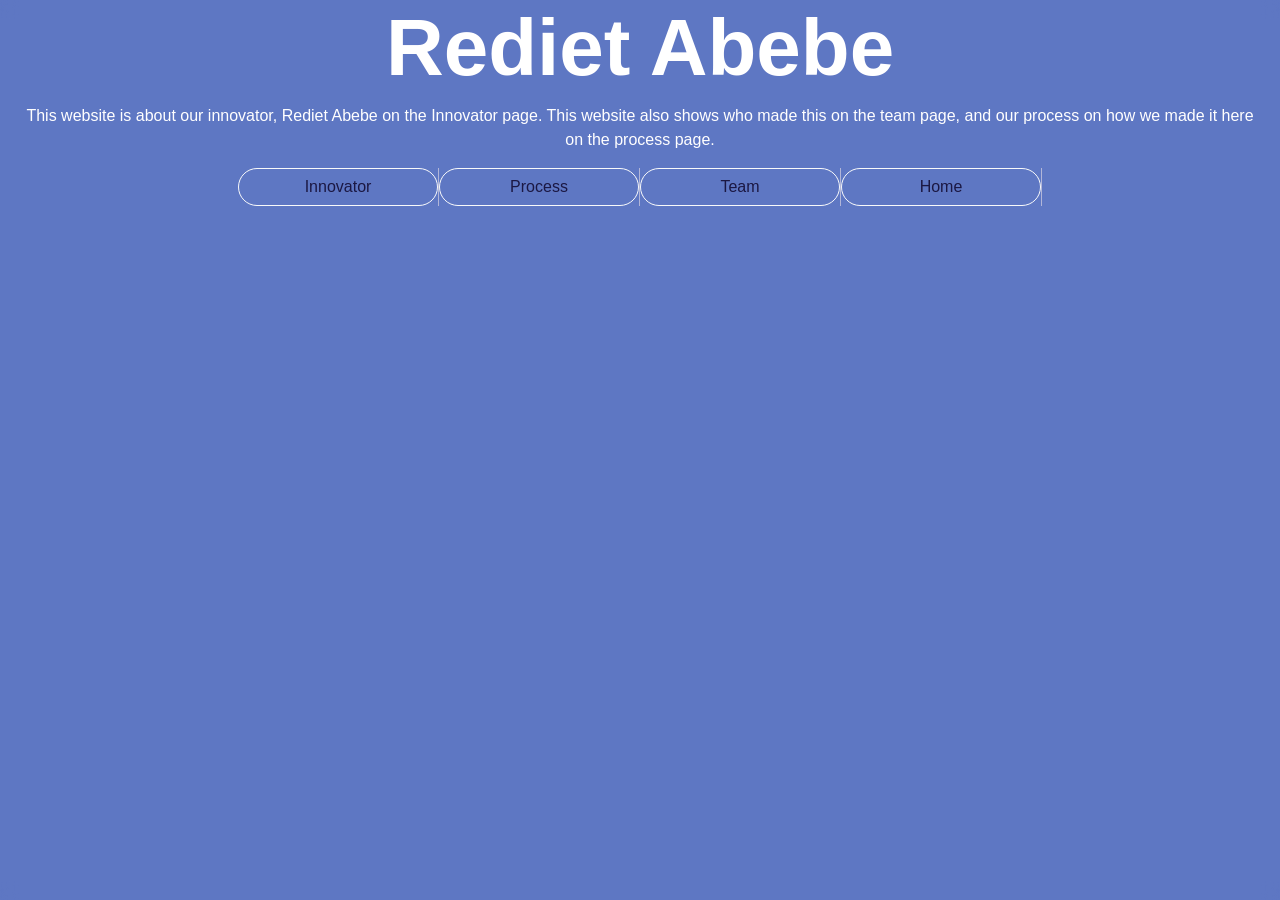
==== index.html @ 4383ef87 "Update index.html" ====
<!DOCTYPE html>
<html lang="en">
<head>
    <meta charset="UTF-8">
    <meta name="viewport" content="width=device-width, initial-scale=1.0">
    <title>Welcome to our website</title>
    <link href="https://cdn.jsdelivr.net/npm/bootstrap@5.3.3/dist/css/bootstrap.min.css" rel="stylesheet">
    <link rel="stylesheet" href="index.css">
    <body class="redietBackground text-white">
    <div class="container-fluid text-center overlay">
         <div class="container-fluid text-center">
            <div class="row banner">
                <div class="col-md-12">
                  <h1 class="display-1 fw-bold">Rediet Abebe</h1>
                </div>
            </div>
        </div>
        <div class="container-fluid text-center">
                    <div class="row banner">
                        <div class="col-md-12">
                          <p>This website is about our innovator, Rediet Abebe on the Innovator page. This website also shows who made this on the team page, and our process on how we made it here on the process page.</p>
                        </div>
                    </div>
        </div>

        
        <div class="row banner">
            <div class="col-md-12">
                <ul style="list-style-type: none; padding: 0; display: inline-block;">
                <li style="margin-bottom: 15px;"><a href="innovator1.html" class="btn btn-outline-light rounded-pill px-4" style="display: block; width: 200px;">Innovator</a></li>
                <li style="margin-bottom: 15px;"><a href="projects.html" class="btn btn-outline-light rounded-pill px-4" style="display: block; width: 200px;">Process</a></li>
                <li style="margin-bottom: 15px;""><a href="team.html" class="btn btn-outline-light rounded-pill px-4" style="display: block; width: 200px;">Team</a></li>
                <li style="margin-bottom: 15px;""><a href="index.html" class="btn btn-outline-light rounded-pill px-4" style="display: block; width: 200px;">Home</a></li>
                </ul>
            </div>
        </div>
---- index.css ----
.redietBackground{
    background-color: rgb(188, 188, 240);
    font-family: 'Lucida Sans', 'Lucida Sans Regular', 'Lucida Grande', 'Lucida Sans Unicode', Geneva, Verdana, sans-serif;
    margin: 0px;
    padding: 0px;
}
.overlay {
    position: absolute;
    top: 0;
    left: 0;
    width: 100%;
    height: 100%;
    background-color: rgba(0, 50, 150, 0.5); /* Blue with 50% transparency */
    backdrop-filter: blur(8px); /* This creates the blur effect */
    z-index: 1; 
}
.content {
    position: relative;
    z-index: 2;
    max-width: 700px;
    padding: 20px;
}

.btn-rounded {
    border-radius: 50px;
    margin: 5px;
    padding: 10px 30px;
}

.customImage {
    border-width: 7px;
    border-radius: 20px;
    border-style: solid;
    border-color: #5c5ada;
    margin: 5px;
    width:250px;
    max-height: 200px;
}

.redietText{
    color: rgb(35, 35, 169);
}


.highlightedText{
    color: rgb(35, 35, 169);
    font-weight: bold;
    text-transform:uppercase
}

li{
    list-style-type: none;
    float: left;
    border-right-color: rgb(178, 182, 216);
    border-right-width: 1px;
    border-right-style: solid;
}

li a{
    display:block;
    color: rgb(27, 8, 8);
    padding: 20px;
    text-align: center;
    background-color: rgb(62, 51, 175);
}

li a:hover{
    background-color: rgb(249, 236, 236);
}

a:link{
    color: rgb(27, 24, 67);
}
a:visited{
    color: rgb(250, 168, 168);
}
a:hover{
    color:  rgb(254, 204, 204);
}
a:active{
    color:rgb(77, 34, 34);
}
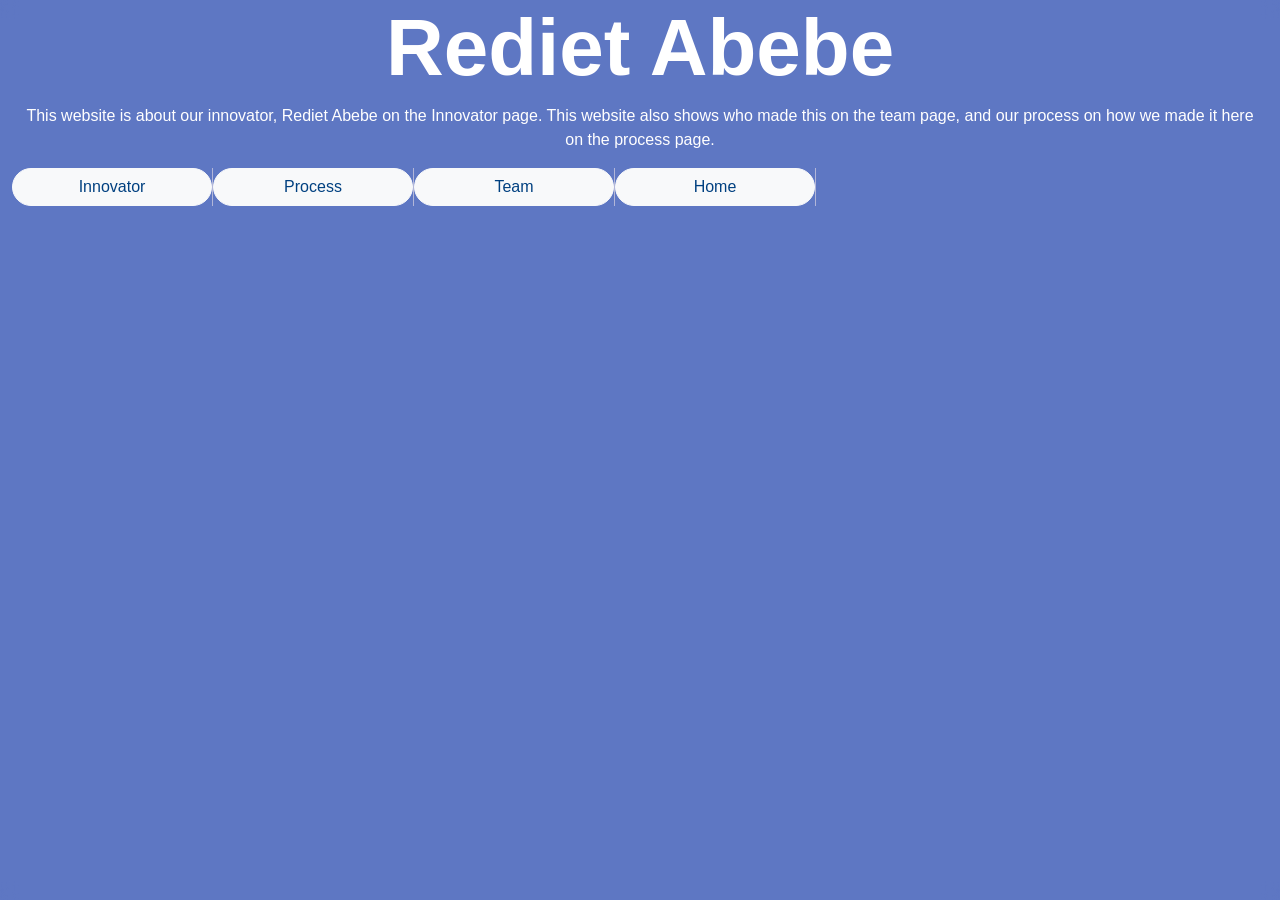
==== commit 4ae81cb1: "Update index.html" ====
--- a/index.html
+++ b/index.html
@@ -26,11 +26,11 @@
         
         <div class="row banner">
             <div class="col-md-12">
-                <ul style="list-style-type: none; padding: 0; display: inline-block;">
-                <li style="margin-bottom: 15px;"><a href="innovator1.html" class="btn btn-outline-light rounded-pill px-4" style="display: block; width: 200px;">Innovator</a></li>
-                <li style="margin-bottom: 15px;"><a href="projects.html" class="btn btn-outline-light rounded-pill px-4" style="display: block; width: 200px;">Process</a></li>
-                <li style="margin-bottom: 15px;""><a href="team.html" class="btn btn-outline-light rounded-pill px-4" style="display: block; width: 200px;">Team</a></li>
-                <li style="margin-bottom: 15px;""><a href="index.html" class="btn btn-outline-light rounded-pill px-4" style="display: block; width: 200px;">Home</a></li>
+                <ul style="list-style-type: none; padding: 0;">
+                <li style="margin-bottom: 15px; display: block;"><a href="innovator1.html" class="btn btn-light rounded-pill px-4" style="display: inline-block; width: 200px; color: #004080;">Innovator</a></li>
+                <li style="margin-bottom: 15px; display: block;"><a href="projects.html" class="btn btn-light rounded-pill px-4" style="display: inline-block; width: 200px; color: #004080;">Process</a></li>
+                <li style="margin-bottom: 15px; display: block;""><a href="team.html" class="btn btn-light rounded-pill px-4" style="display: inline-block; width: 200px; color: #004080;">Team</a></li>
+                <li style="margin-bottom: 15px; display: block;""><a href="index.html" class="btn btn-light rounded-pill px-4" style="display: inline-block; width: 200px; color: #004080;">Home</a></li>
                 </ul>
             </div>
         </div>
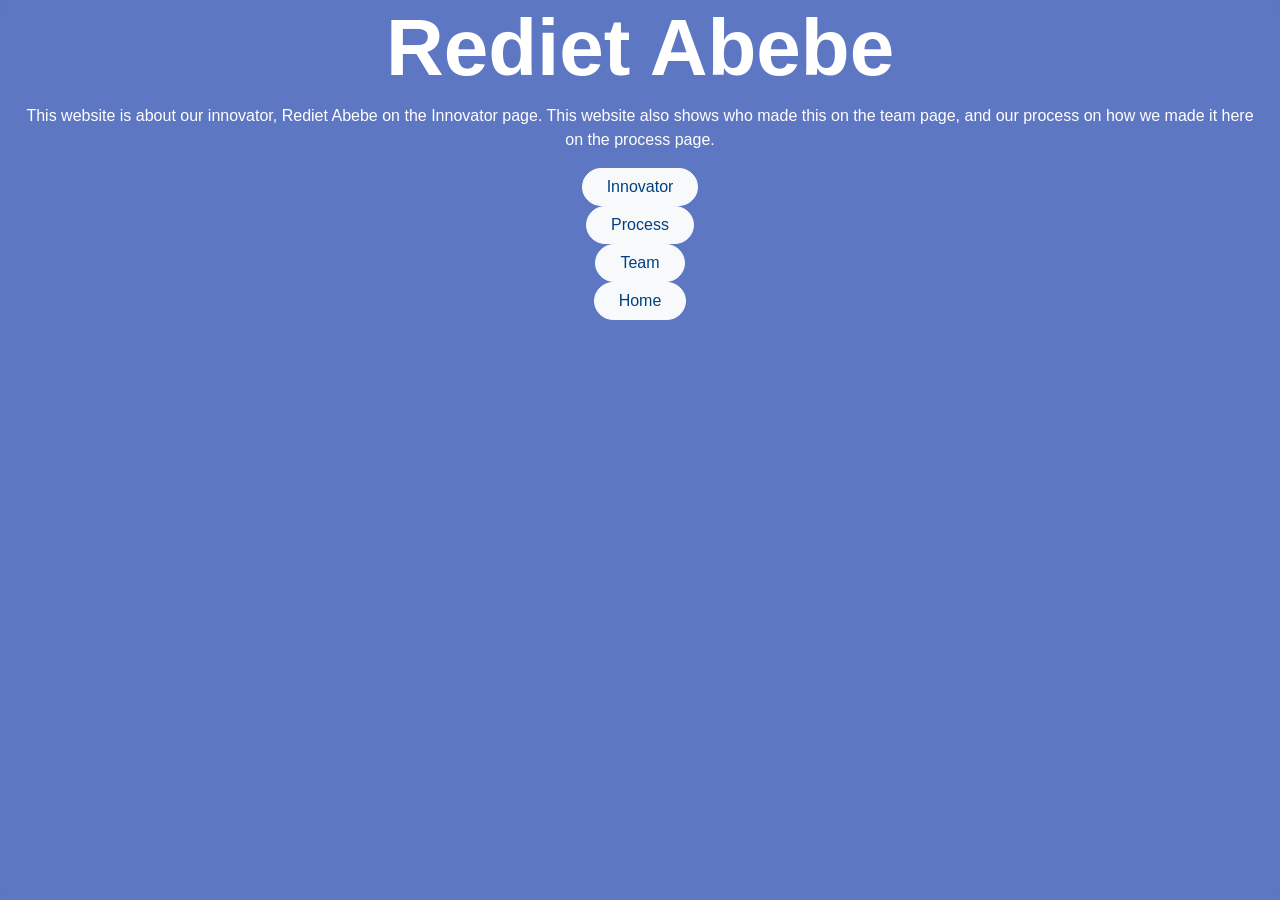
==== commit 63cd28a4: "Update index.html" ====
--- a/index.html
+++ b/index.html
@@ -24,14 +24,25 @@
         </div>
 
         
-        <div class="row banner">
-            <div class="col-md-12">
-                <ul style="list-style-type: none; padding: 0;">
-                <li style="margin-bottom: 15px; display: block;"><a href="innovator1.html" class="btn btn-light rounded-pill px-4" style="display: inline-block; width: 200px; color: #004080;">Innovator</a></li>
-                <li style="margin-bottom: 15px; display: block;"><a href="projects.html" class="btn btn-light rounded-pill px-4" style="display: inline-block; width: 200px; color: #004080;">Process</a></li>
-                <li style="margin-bottom: 15px; display: block;""><a href="team.html" class="btn btn-light rounded-pill px-4" style="display: inline-block; width: 200px; color: #004080;">Team</a></li>
-                <li style="margin-bottom: 15px; display: block;""><a href="index.html" class="btn btn-light rounded-pill px-4" style="display: inline-block; width: 200px; color: #004080;">Home</a></li>
-                </ul>
-            </div>
+       <div class="row banner">
+    <div class="col-md-12">
+        
+        <div style="margin-bottom: 15;">
+            <a href="innovator1.html" class="btn btn-light rounded-pill px-4" style="width: 200; color: #004080;">Innovator</a>
         </div>
         
+        <div style="margin-bottom: 15;">
+            <a href="projects.html" class="btn btn-light rounded-pill px-4" style="width: 200; color: #004080;">Process</a>
+        </div>
+        
+        <div style="margin-bottom: 15;">
+            <a href="team.html" class="btn btn-light rounded-pill px-4" style="width: 200; color: #004080;">Team</a>
+        </div>
+        
+        <div style="margin-bottom: 15;">
+            <a href="index.html" class="btn btn-light rounded-pill px-4" style="width: 200; color: #004080;">Home</a>
+        </div>
+
+    </div>
+</div>
+        
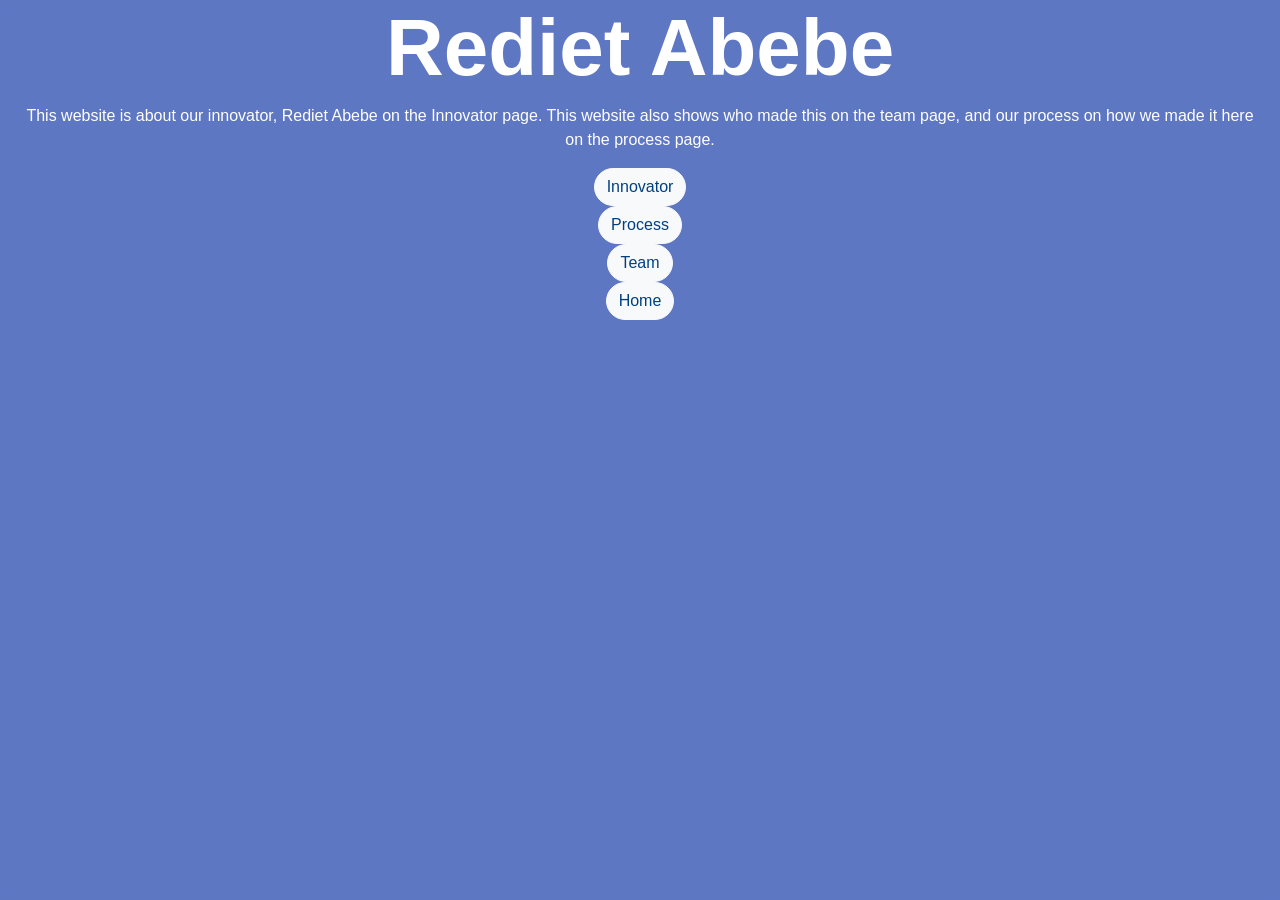
==== commit a2c44e93: "Update index.html" ====
--- a/index.html
+++ b/index.html
@@ -24,25 +24,24 @@
         </div>
 
         
-       <div class="row banner">
+ <div class="row banner">
     <div class="col-md-12">
         
-        <div style="margin-bottom: 15;">
-            <a href="innovator1.html" class="btn btn-light rounded-pill px-4" style="width: 200; color: #004080;">Innovator</a>
+        <div style="margin-bottom: 40;">
+            <a href="innovator1.html" class="btn btn-light rounded-pill" style="width: 250; padding: 15; font-size: 18; color: #004080;">Innovator</a>
         </div>
         
-        <div style="margin-bottom: 15;">
-            <a href="projects.html" class="btn btn-light rounded-pill px-4" style="width: 200; color: #004080;">Process</a>
+        <div style="margin-bottom: 40;">
+            <a href="projects.html" class="btn btn-light rounded-pill" style="width: 250; padding: 15; font-size: 18; color: #004080;">Process</a>
         </div>
         
-        <div style="margin-bottom: 15;">
-            <a href="team.html" class="btn btn-light rounded-pill px-4" style="width: 200; color: #004080;">Team</a>
+        <div style="margin-bottom: 40;">
+            <a href="team.html" class="btn btn-light rounded-pill" style="width: 250; padding: 15; font-size: 18; color: #004080;">Team</a>
         </div>
         
-        <div style="margin-bottom: 15;">
-            <a href="index.html" class="btn btn-light rounded-pill px-4" style="width: 200; color: #004080;">Home</a>
+        <div style="margin-bottom: 40;">
+            <a href="index.html" class="btn btn-light rounded-pill" style="width: 250; padding: 15; font-size: 18; color: #004080;">Home</a>
         </div>
 
     </div>
 </div>
-        
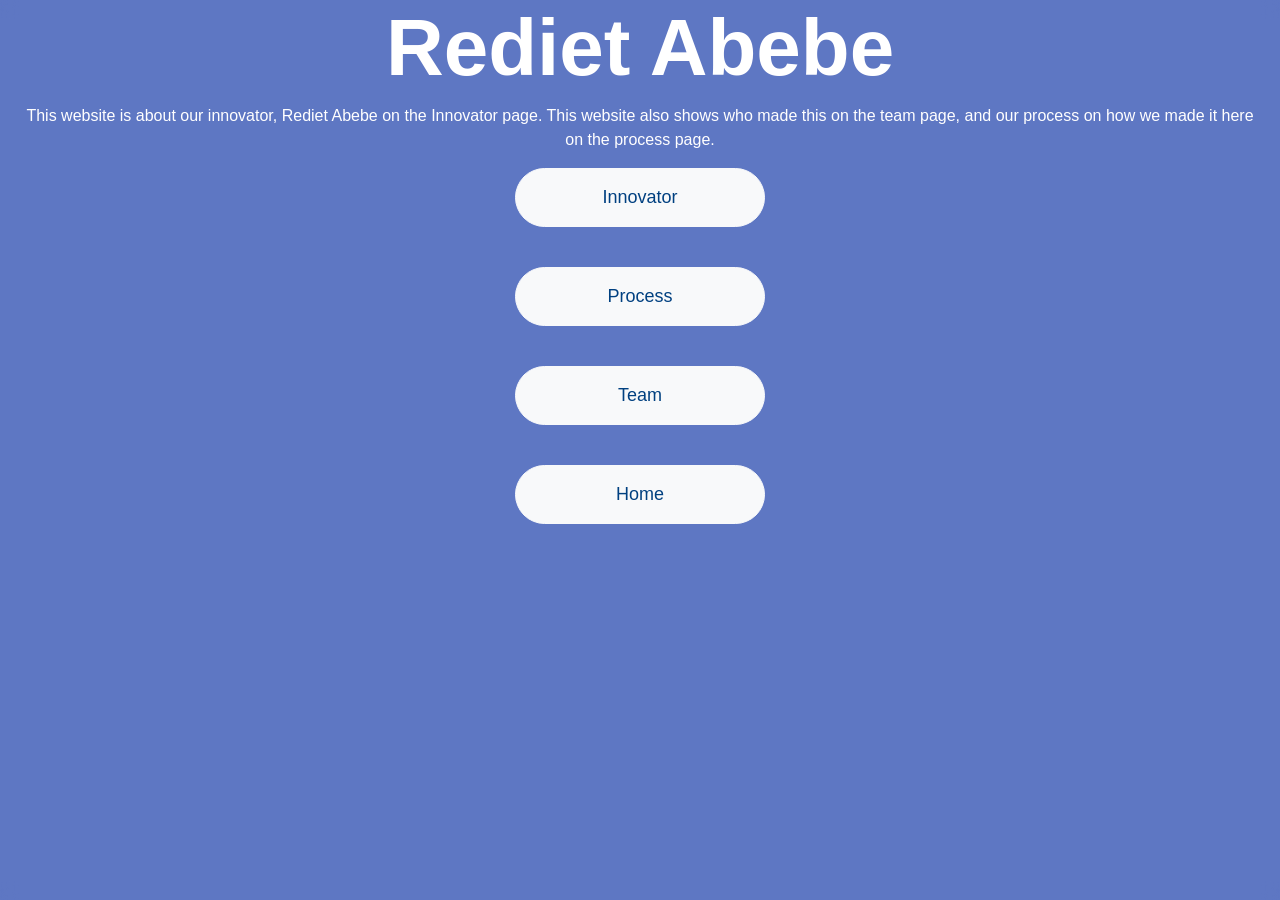
==== commit 7dd3edc7: "Update index.html" ====
--- a/index.html
+++ b/index.html
@@ -27,20 +27,20 @@
  <div class="row banner">
     <div class="col-md-12">
         
-        <div style="margin-bottom: 40;">
-            <a href="innovator1.html" class="btn btn-light rounded-pill" style="width: 250; padding: 15; font-size: 18; color: #004080;">Innovator</a>
+        <div style="margin-bottom: 40px;">
+            <a href="innovator1.html" class="btn btn-light rounded-pill" style="display: inline-block; width: 250px; padding: 15px; font-size: 18px; color: #004080;">Innovator</a>
         </div>
         
-        <div style="margin-bottom: 40;">
-            <a href="projects.html" class="btn btn-light rounded-pill" style="width: 250; padding: 15; font-size: 18; color: #004080;">Process</a>
+        <div style="margin-bottom: 40px;">
+            <a href="projects.html" class="btn btn-light rounded-pill" style="display: inline-block; width: 250px; padding: 15px; font-size: 18px; color: #004080;">Process</a>
         </div>
         
-        <div style="margin-bottom: 40;">
-            <a href="team.html" class="btn btn-light rounded-pill" style="width: 250; padding: 15; font-size: 18; color: #004080;">Team</a>
+        <div style="margin-bottom: 40px;">
+            <a href="team.html" class="btn btn-light rounded-pill" style="display: inline-block; width: 250px; padding: 15px; font-size: 18px; color: #004080;">Team</a>
         </div>
         
-        <div style="margin-bottom: 40;">
-            <a href="index.html" class="btn btn-light rounded-pill" style="width: 250; padding: 15; font-size: 18; color: #004080;">Home</a>
+        <div style="margin-bottom: 40px;">
+            <a href="index.html" class="btn btn-light rounded-pill" style="display: inline-block; width: 250px; padding: 15px; font-size: 18px; color: #004080;">Home</a>
         </div>
 
     </div>
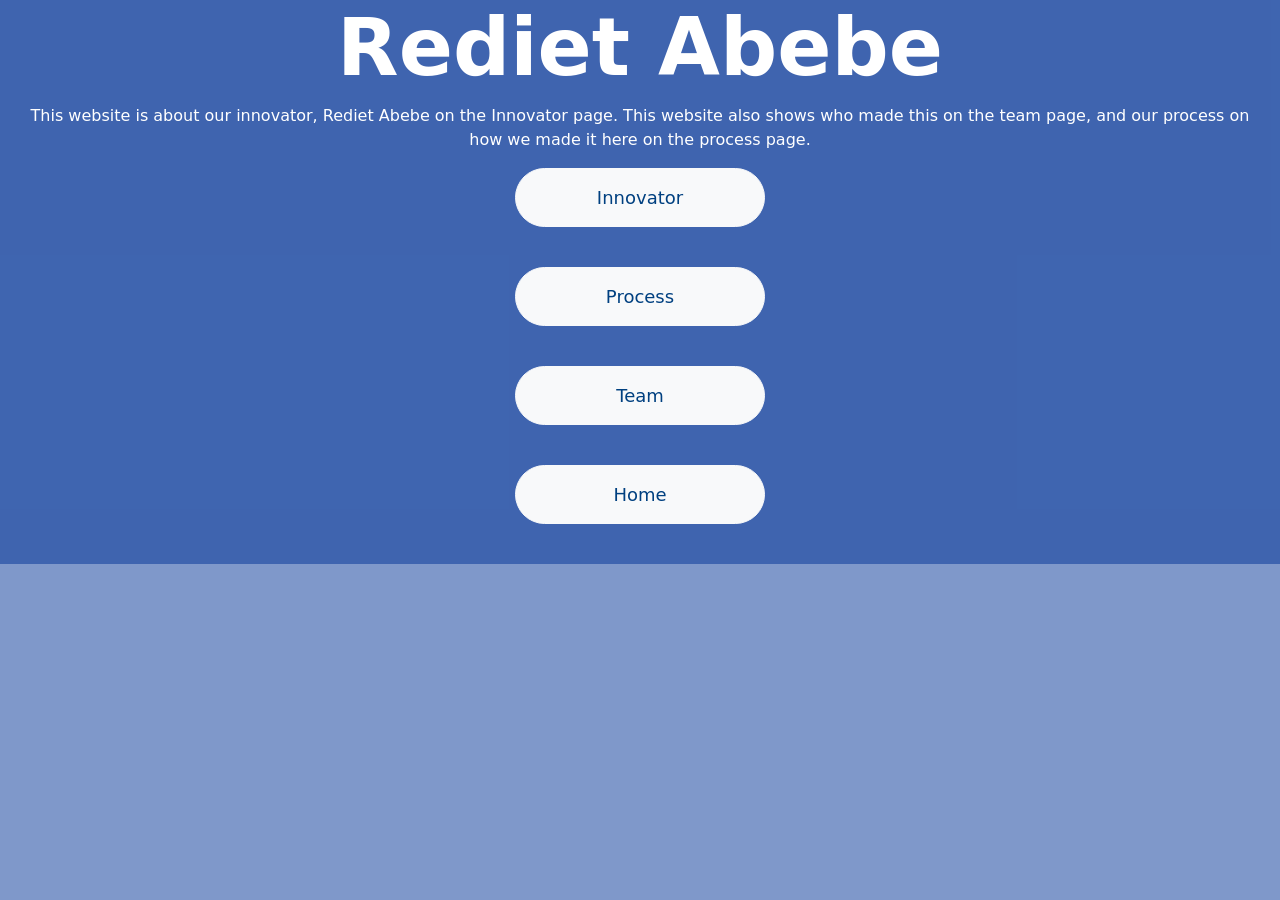
==== commit 7a8569e9: "Update index.html" ====
--- a/index.html
+++ b/index.html
@@ -6,7 +6,7 @@
     <title>Welcome to our website</title>
     <link href="https://cdn.jsdelivr.net/npm/bootstrap@5.3.3/dist/css/bootstrap.min.css" rel="stylesheet">
     <link rel="stylesheet" href="index.css">
-    <body class="redietBackground text-white">
+    <body class="redietBackground text-white overlay">
     <div class="container-fluid text-center overlay">
          <div class="container-fluid text-center">
             <div class="row banner">
--- a/index.css
+++ b/index.css
@@ -1,18 +1,5 @@
-.redietBackground{
-    background-color: rgb(188, 188, 240);
-    font-family: 'Lucida Sans', 'Lucida Sans Regular', 'Lucida Grande', 'Lucida Sans Unicode', Geneva, Verdana, sans-serif;
-    margin: 0px;
-    padding: 0px;
-}
 .overlay {
-    position: absolute;
-    top: 0;
-    left: 0;
-    width: 100%;
-    height: 100%;
-    background-color: rgba(0, 50, 150, 0.5); /* Blue with 50% transparency */
-    backdrop-filter: blur(8px); /* This creates the blur effect */
-    z-index: 1; 
+    background-color: rgba(0, 50, 150, 0.5);
 }
 .content {
     position: relative;
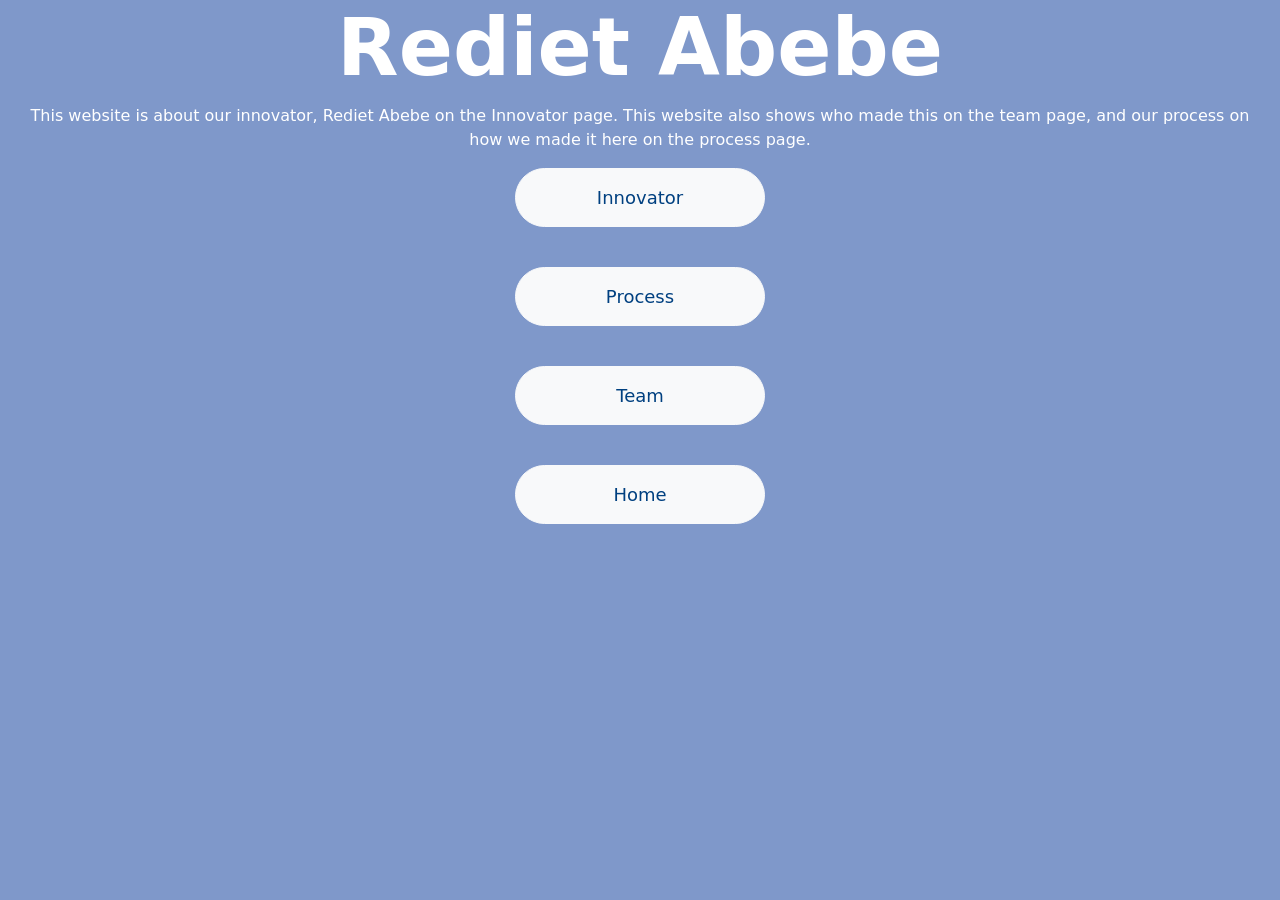
==== commit dd2c3d22: "Update index.html" ====
--- a/index.html
+++ b/index.html
@@ -7,7 +7,7 @@
     <link href="https://cdn.jsdelivr.net/npm/bootstrap@5.3.3/dist/css/bootstrap.min.css" rel="stylesheet">
     <link rel="stylesheet" href="index.css">
     <body class="redietBackground text-white overlay">
-    <div class="container-fluid text-center overlay">
+    <div class="container-fluid text-center">
          <div class="container-fluid text-center">
             <div class="row banner">
                 <div class="col-md-12">
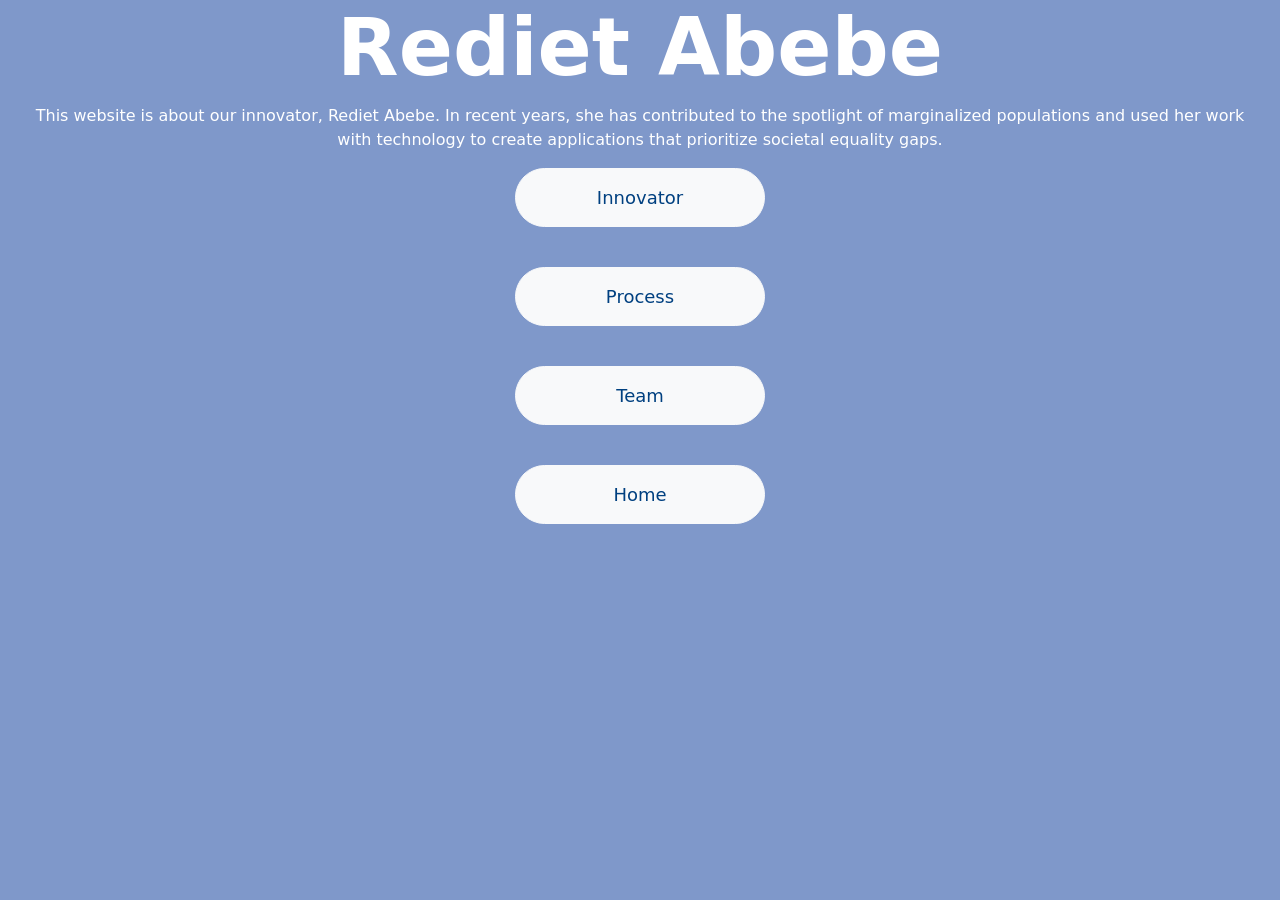
==== commit c8a6072a: "Update index.html" ====
--- a/index.html
+++ b/index.html
@@ -18,7 +18,7 @@
         <div class="container-fluid text-center">
                     <div class="row banner">
                         <div class="col-md-12">
-                          <p>This website is about our innovator, Rediet Abebe on the Innovator page. This website also shows who made this on the team page, and our process on how we made it here on the process page.</p>
+                          <p>This website is about our innovator, Rediet Abebe. In recent years, she has contributed to the spotlight of marginalized populations and used her work with technology to create applications that prioritize societal equality gaps.</p>
                         </div>
                     </div>
         </div>
--- a/index.css
+++ b/index.css
@@ -38,32 +38,32 @@
 li{
     list-style-type: none;
     float: left;
-    border-right-color: rgb(178, 182, 216);
+    border-right-color: rgb(255, 255, 255);
     border-right-width: 1px;
     border-right-style: solid;
 }
 
 li a{
     display:block;
-    color: rgb(27, 8, 8);
+    color: rgb(0, 0, 139);
     padding: 20px;
     text-align: center;
-    background-color: rgb(62, 51, 175);
+    background-color: rgb(0, 0, 139);
 }
 
 li a:hover{
-    background-color: rgb(249, 236, 236);
+    background-color: rgb(144, 213, 255);
 }
 
 a:link{
-    color: rgb(27, 24, 67);
+    color: rgb(255, 255, 255);
 }
 a:visited{
-    color: rgb(250, 168, 168);
+    color: rgb(255, 255, 255);
 }
 a:hover{
-    color:  rgb(254, 204, 204);
+    color:  rgb(255, 255, 255);
 }
 a:active{
-    color:rgb(77, 34, 34);
+    color:rgb(255, 255, 255);
 }
